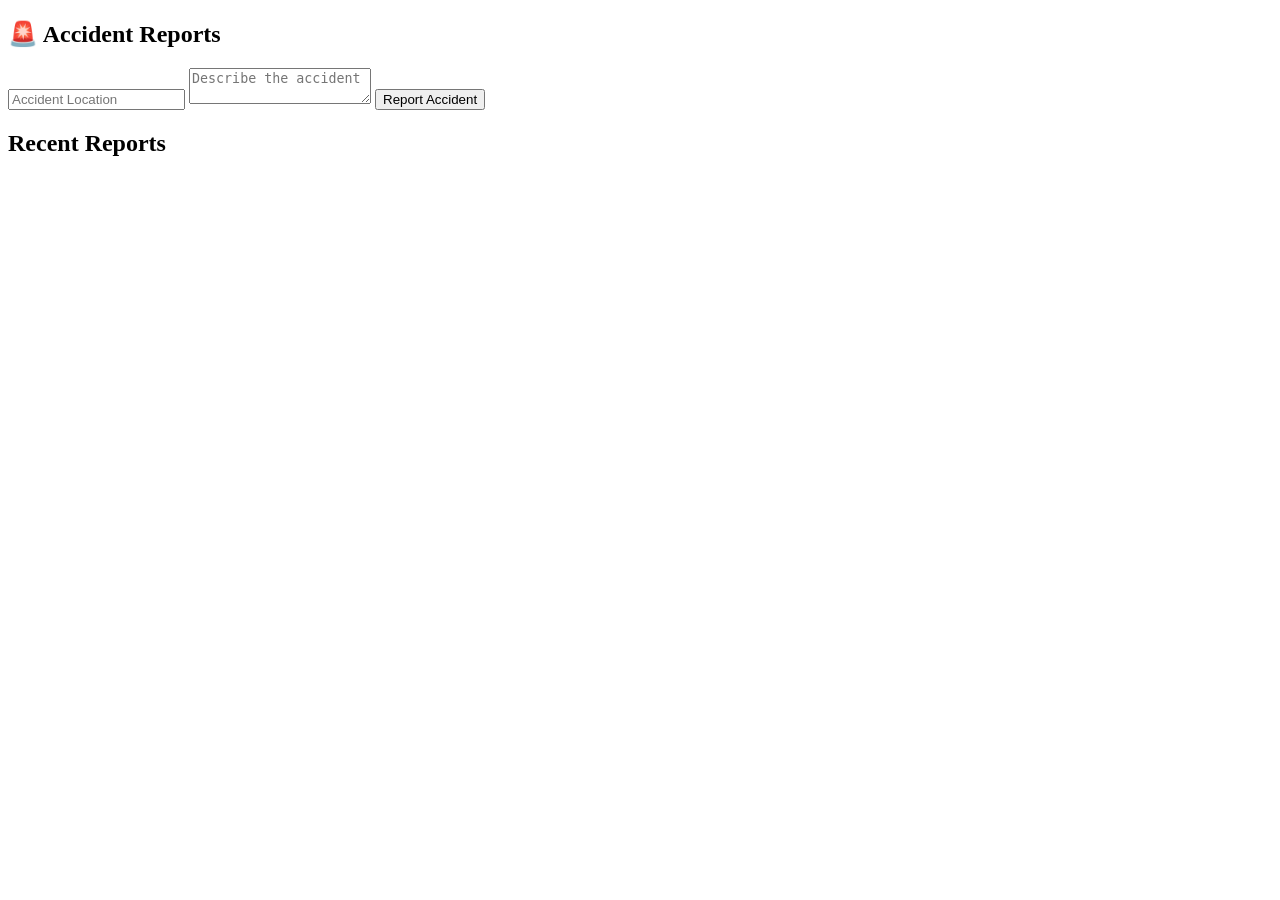
==== Community.html @ ec2af4f8 "Rename Accident.html to Community.html" ====
<!DOCTYPE html>
<html lang="en">
<head>
<meta charset="UTF-8">
<meta name="viewport" content="width=device-width, initial-scale=1.0">
<title>Accident Reports - SaloneDrive</title>

<link rel="stylesheet" href="css/style.css">
</head>
<body>

<div id="navbar"></div>

<section class="section">

<h1>🚨 Accident Reports</h1>

<form id="accidentForm">

<input
type="text"
id="location"
placeholder="Accident Location"
required>

<textarea
id="description"
placeholder="Describe the accident"
required></textarea>

<button type="submit">
Report Accident
</button>

</form>

</section>

<section class="section">

<h2>Recent Reports</h2>

<div id="reports"></div>

</section>

<script src="js/app.js"></script>

</body>
</html>
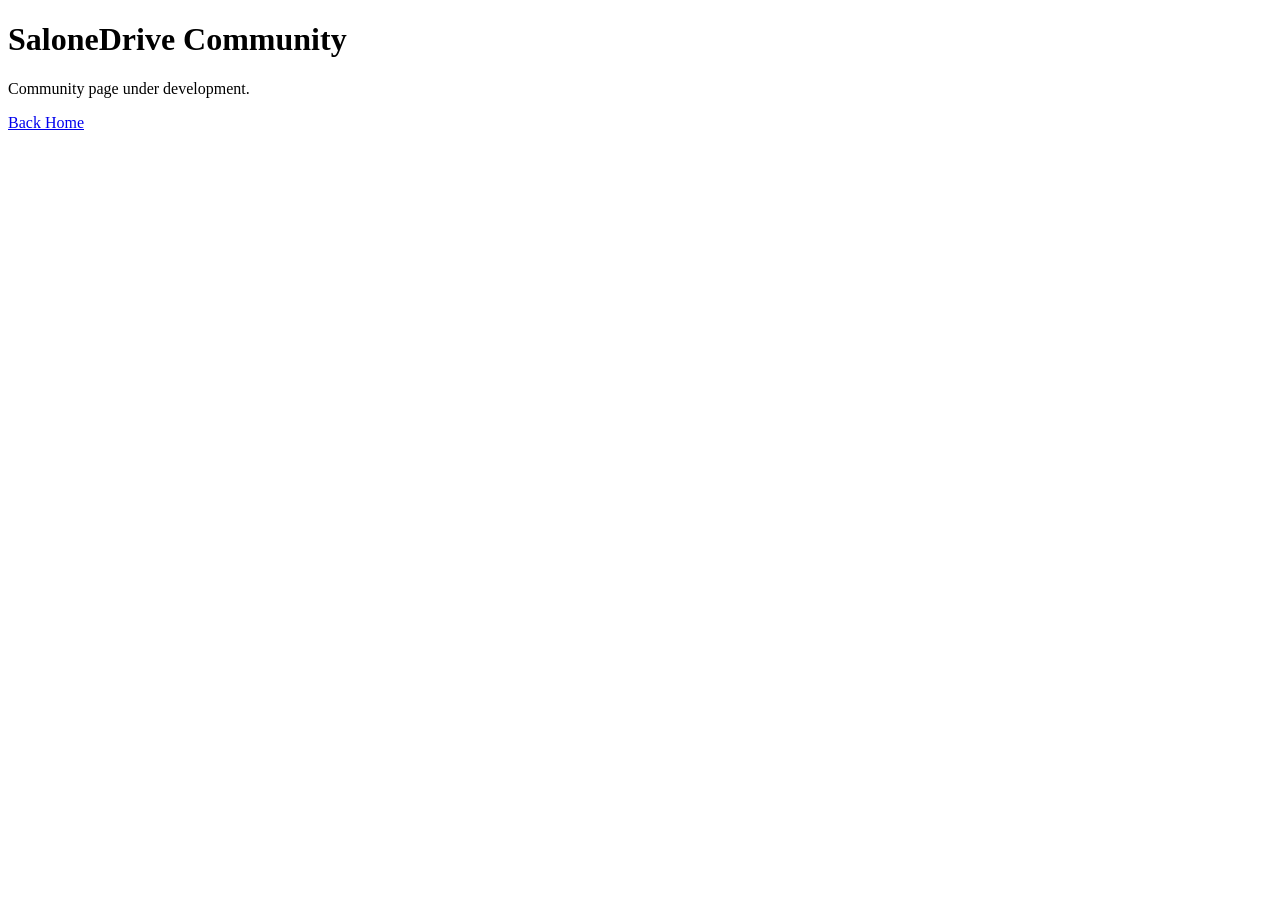
==== commit bdded394: "Update Community.html" ====
--- a/Community.html
+++ b/Community.html
@@ -1,50 +1,15 @@
 <!DOCTYPE html>
-<html lang="en">
+<html>
 <head>
-<meta charset="UTF-8">
-<meta name="viewport" content="width=device-width, initial-scale=1.0">
-<title>Accident Reports - SaloneDrive</title>
-
-<link rel="stylesheet" href="css/style.css">
+<title>SaloneDrive Community</title>
 </head>
 <body>
 
-<div id="navbar"></div>
+<h1>SaloneDrive Community</h1>
 
-<section class="section">
+<p>Community page under development.</p>
 
-<h1>🚨 Accident Reports</h1>
-
-<form id="accidentForm">
-
-<input
-type="text"
-id="location"
-placeholder="Accident Location"
-required>
-
-<textarea
-id="description"
-placeholder="Describe the accident"
-required></textarea>
-
-<button type="submit">
-Report Accident
-</button>
-
-</form>
-
-</section>
-
-<section class="section">
-
-<h2>Recent Reports</h2>
-
-<div id="reports"></div>
-
-</section>
-
-<script src="js/app.js"></script>
+<a href="index.html">Back Home</a>
 
 </body>
 </html>
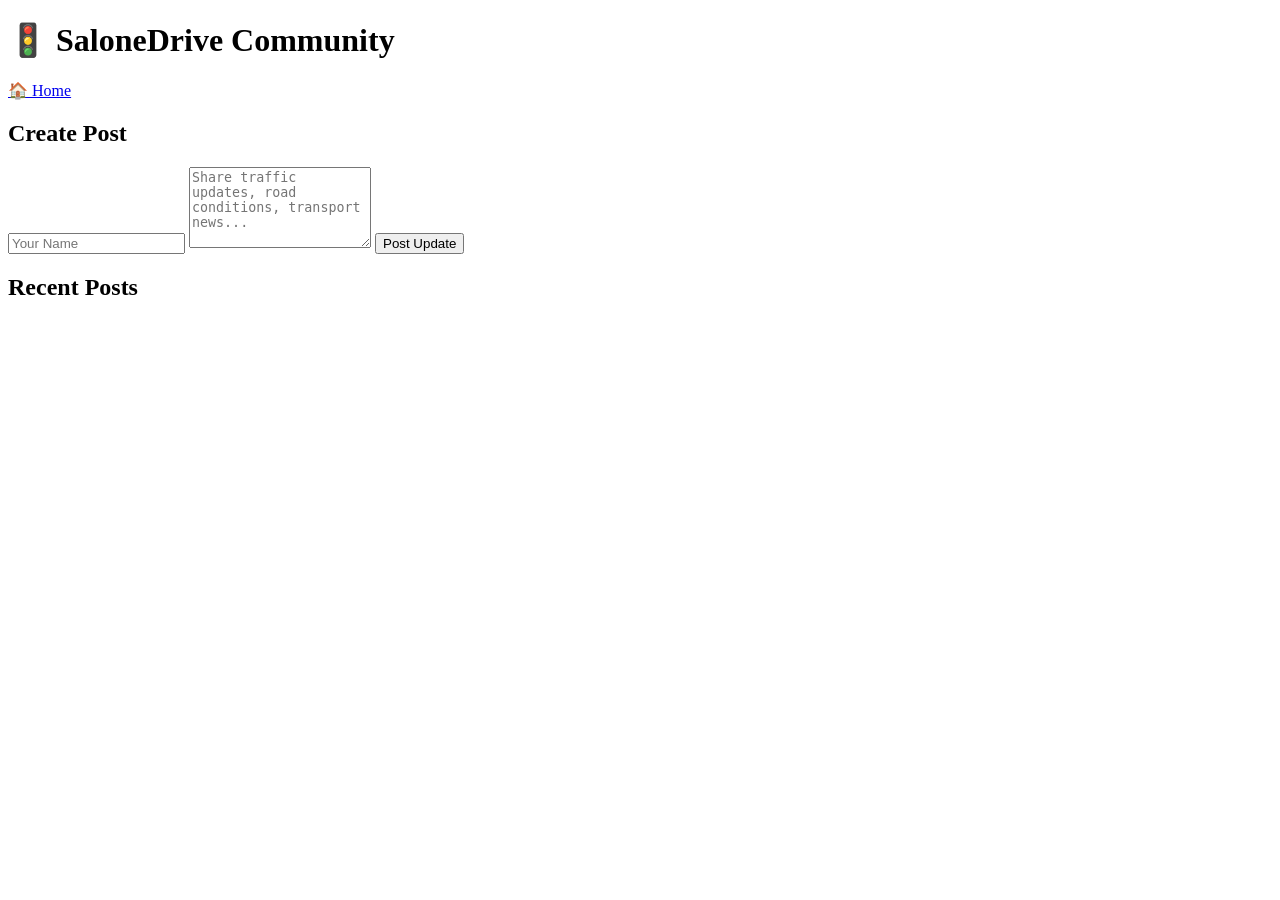
==== commit e49c183e: "Update Community.html" ====
--- a/Community.html
+++ b/Community.html
@@ -1,15 +1,57 @@
 <!DOCTYPE html>
-<html>
+<html lang="en">
 <head>
+<meta charset="UTF-8">
+<meta name="viewport" content="width=device-width, initial-scale=1.0">
+
 <title>SaloneDrive Community</title>
+
+<link rel="stylesheet" href="community.css">
 </head>
+
 <body>
 
-<h1>SaloneDrive Community</h1>
+<header>
+    <h1>🚦 SaloneDrive Community</h1>
 
-<p>Community page under development.</p>
+    <nav>
+        <a href="index.html">🏠 Home</a>
+    </nav>
+</header>
 
-<a href="index.html">Back Home</a>
+<div class="container">
+
+    <div class="community-form">
+
+        <h2>Create Post</h2>
+
+        <input
+        type="text"
+        id="username"
+        placeholder="Your Name">
+
+        <textarea
+        id="message"
+        placeholder="Share traffic updates, road conditions, transport news..."
+        rows="5"></textarea>
+
+        <button id="postBtn">
+            Post Update
+        </button>
+
+    </div>
+
+    <div class="community-feed">
+
+        <h2>Recent Posts</h2>
+
+        <div id="posts"></div>
+
+    </div>
+
+</div>
+
+<script src="community.js"></script>
 
 </body>
 </html>
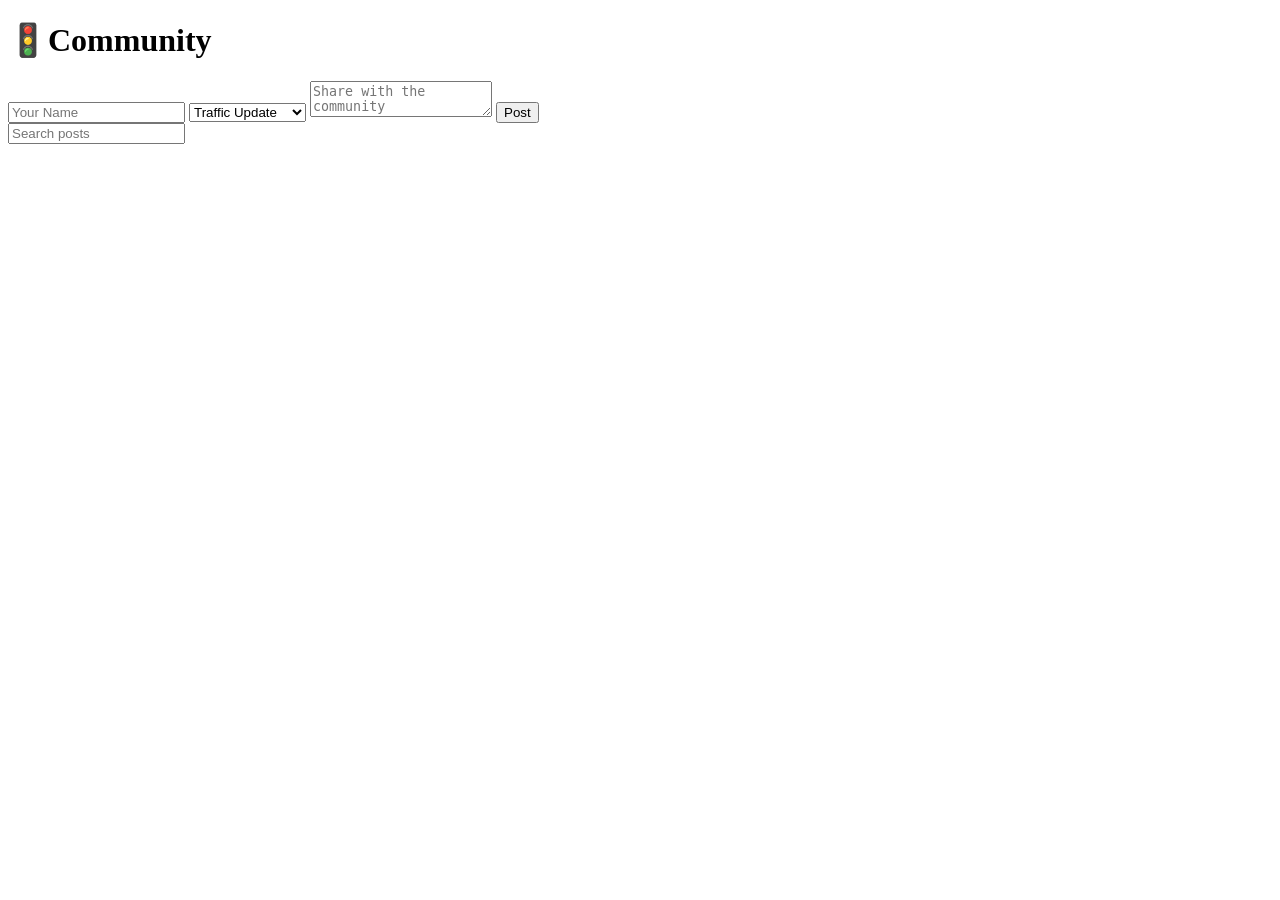
==== commit aa4aecda: "Update Community.html" ====
--- a/Community.html
+++ b/Community.html
@@ -6,52 +6,52 @@
 
 <title>SaloneDrive Community</title>
 
-<link rel="stylesheet" href="community.css">
-</head>
-
-<body>
-
+<link rel="stylesheet" href="index.html">
 <header>
-    <h1>🚦 SaloneDrive Community</h1>
-
-    <nav>
-        <a href="index.html">🏠 Home</a>
-    </nav>
+  <h1>🚦Community</h1>
 </header>
 
-<div class="container">
+<section class="create-post">
 
-    <div class="community-form">
+<input
+type="text"
+id="username"
+placeholder="Your Name">
 
-        <h2>Create Post</h2>
+<select id="category">
 
-        <input
-        type="text"
-        id="username"
-        placeholder="Your Name">
+<option>Traffic Update</option>
 
-        <textarea
-        id="message"
-        placeholder="Share traffic updates, road conditions, transport news..."
-        rows="5"></textarea>
+<option>Accident Report</option>
 
-        <button id="postBtn">
-            Post Update
-        </button>
+<option>Road Condition</option>
 
-    </div>
+<option>Question</option>
 
-    <div class="community-feed">
+<option>News</option>
 
-        <h2>Recent Posts</h2>
+</select>
 
-        <div id="posts"></div>
+<textarea
+id="message"
+placeholder="Share with the community">
+</textarea>
 
-    </div>
+<button id="postBtn">
+Post
+</button>
 
-</div>
+</section>
 
-<script src="community.js"></script>
+<section>
 
-</body>
-</html>
+<input
+type="text"
+id="searchInput"
+placeholder="Search posts">
+
+</section>
+
+<section id="posts">
+
+</section>
